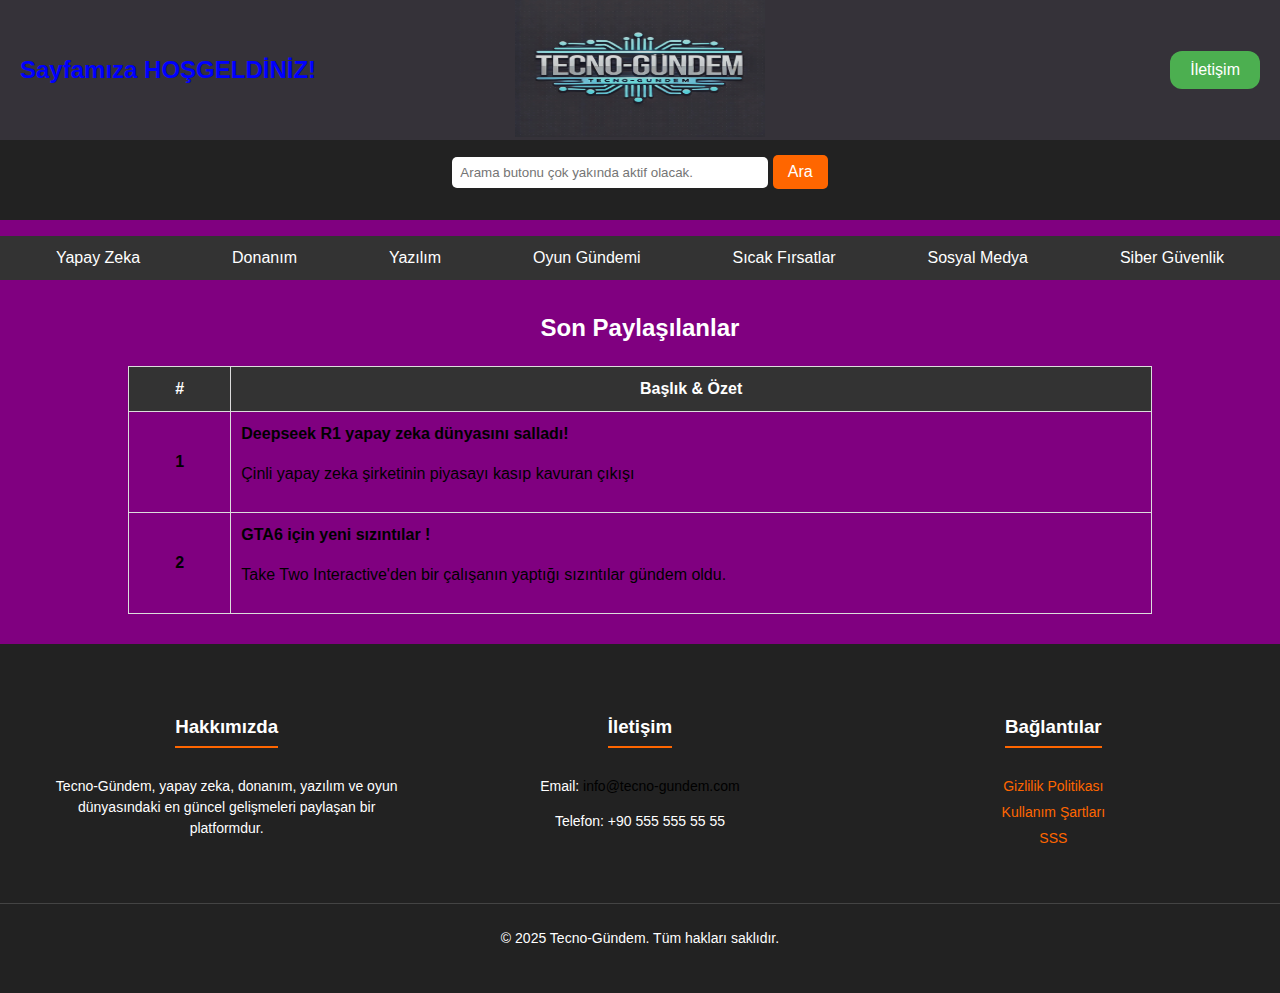
==== index.html @ b375a955 "Add files via upload" ====
<!DOCTYPE html>
<html lang="tr">

<head>
    <meta charset="UTF-8">
    <meta name="viewport" content="width=device-width, initial-scale=1.0">
    <title>Ana Sayfa</title>
    <link rel="stylesheet" href="style.css">
</head>

<body>
    <header class="header">
        <div class="greeter">
            <h2>Sayfamıza HOŞGELDİNİZ!</h2>
        </div>
        <div class="logo">
            <a href="index.html"><img src="img/logo.jpg" alt="Tecno-Gündem Logo"></a>
        </div>
        <div class="iletisim">
            <button class="button">İletişim</button>
        </div>
    </header>

    <div class="searchbar">
        <form>
            <input type="text" name="arama" placeholder="Arama butonu çok yakında aktif olacak." />
            <button type="submit" class="button">Ara</button>
        </form>
    </div>

    <nav class="navbar">
        <ul>
            <li><a href="yapayzeka.html">Yapay Zeka</a></li>
            <li><a href="donanim.html">Donanım</a></li>
            <li><a href="yazilim.html">Yazılım</a></li>
            <li><a href="oyun.html">Oyun Gündemi</a></li>
            <li><a href="indirim.html">Sıcak Fırsatlar</a></li>
            <li><a href="sosyalmedya.html">Sosyal Medya</a></li>
            <li><a href="sybersecurity.html">Siber Güvenlik</a></li>
        </ul>
    </nav>

    <main>
    	<section class="latest-posts">
            <h2>Son Paylaşılanlar</h2>
        <table class="posts-table">
         <tr>
            <th>#</th>
            <th>Başlık & Özet</th>
        </tr>
        <tr>
            <td>1</td>
            <td>
                <strong><a href="deepseek.html">Deepseek R1 yapay zeka dünyasını salladı!</a></strong>
                <p>Çinli yapay zeka şirketinin piyasayı kasıp kavuran çıkışı</p>
            </td>
        </tr>
        <tr>
            <td>2</td>
            <td>
                <strong><a href="gta.html">GTA6 için yeni sızıntılar !</a></strong>
                <p>Take Two Interactive'den bir çalışanın yaptığı sızıntılar gündem oldu.</p>
            </td>
        </tr>
      </table>
    </section>

    </main>
    <footer class="footer">
      <div class="footer-container">
        <div class="footer-section">
            <h3>Hakkımızda</h3>
            <p>Tecno-Gündem, yapay zeka, donanım, yazılım ve oyun dünyasındaki en güncel gelişmeleri paylaşan bir platformdur.</p>
        </div>
        <div class="footer-section">
            <h3>İletişim</h3>
            <p>Email: <a href="mailto:info@tecno-gundem.com">info@tecno-gundem.com</a></p>
            <p>Telefon: +90 555 555 55 55</p>
        </div>
        <div class="footer-section">
            <h3>Bağlantılar</h3>
            <ul>
                <li><a href="#">Gizlilik Politikası</a></li>
                <li><a href="#">Kullanım Şartları</a></li>
                <li><a href="#">SSS</a></li>
            </ul>
        </div>
    </div>
    <div class="footer-bottom">
        <p>&copy; 2025 Tecno-Gündem. Tüm hakları saklıdır.</p>
    </div>
  </footer>

</body>

</html>
---- style.css ----
body {
    font-family: Arial, sans-serif;
    line-height: 1.5;
    background-color: purple;
    color: #ffffff;
    margin: 0;
    padding: 0;
    justify-content: center;
}


.header {
    display: flex;
    justify-content: space-between;
    align-items: center;
    background-color: #353239;
    padding: 20px;
    height: 100px;
    position: relative;
}


.logo {
    position: absolute;
    left: 50%;
    transform: translateX(-50%);
}

.logo img {
     width: 250px;
    height: 140px;
    opacity: 0.8;
}


.greeter {
    position: absolute;
    left: 20px;
    top: 50%;
    transform: translateY(-50%);
}

.greeter h2 {
    color: blue;
    margin: 0;
}


.iletisim {
    position: absolute;
    right: 20px;
    top: 50%;
    transform: translateY(-50%);
}

.button {
    background-color: #4CAF50;
    border: none;
    color: white;
    padding: 10px 20px;
    text-align: center;
    text-decoration: none;
    font-size: 16px;
    cursor: pointer;
    border-radius: 12px;
    transition: background-color 0.3s, transform 0.3s;
}

.button:hover {
    background-color: #45a049;
    transform: scale(1.05);
}

/* Arama Çubuğu (Header ile Navbar Arasında) */
.searchbar {
    text-align: center;
    padding: 15px;
    background-color: #222;
    height: 50px;
}

.searchbar form {
    display: inline-block;
    height: 50px;
}

.searchbar input {
    padding: 8px;
    width: 300px;
    border: none;
    border-radius: 5px;
}

.searchbar button {
    padding: 8px 15px;
    border: none;
    background-color: #ff6600;
    color: white;
    border-radius: 5px;
    cursor: pointer;
}

.searchbar button:hover {
    background-color: #e55e00;
}


.navbar {
    background-color: #333;
    color: white;
}

.navbar ul {
    display: flex;
    list-style: none;
    padding: 10px;
    justify-content: space-around;
}

.navbar ul li a {
    color: white;
    text-decoration: none;
    padding: 5px 10px;
    transition: background-color 0.3s;
}

.navbar ul li a:hover {
    background-color: #ff6600;
    border-radius: 5px;
}
.latest-posts {
    text-align: center; /* Başlığı ortalar */
    margin-top: 30px;
}

.posts-table {
    width: 80%;
    margin: 0 auto; /* Sayfanın ortasına getirir */
    border-collapse: collapse;
    background: #fff;
}

.posts-table th, .posts-table td {
    border: 1px solid #ddd;
    padding: 10px;
}

.posts-table th {
    background: #333;
    color: white;
}

.posts-table td:first-child {
    width: 10%;
    text-align: center;
    font-weight: bold;
    background-color: purple;
    color: black;
}

.posts-table td:last-child {
    width: 90%;
    text-align: left;
    background-color: purple;
    color: black;
}


.posts-table tr:hover {
    background-color: #f5f5f5; /
}
.footer {
    background-color: #222;
    color: white;
    padding: 30px 0;
    text-align: center;
    margin-top: 30px;
}

.footer-container {
    display: flex;
    justify-content: space-around;
    flex-wrap: wrap;
    padding: 20px;
}

.footer-section {
    width: 30%;
    min-width: 250px;
}

.footer-section h3 {
    border-bottom: 2px solid #ff6600;
    display: inline-block;
    padding-bottom: 5px;
}

.footer-section p, .footer-section ul {
    margin-top: 10px;
    font-size: 14px;
}

.footer-section ul {
    list-style: none;
    padding: 0;
}

.footer-section ul li {
    margin-top: 5px;
}

.footer-section ul li a {
    color: #ff6600;
    text-decoration: none;
    transition: 0.3s;
}

.footer-section ul li a:hover {
    text-decoration: underline;
}

.footer-bottom {
    margin-top: 20px;
    border-top: 1px solid #444;
    padding-top: 10px;
    font-size: 14px;
}

a {
    text-decoration: none;
    color: black; /* Normal metin rengine ayarla */
}
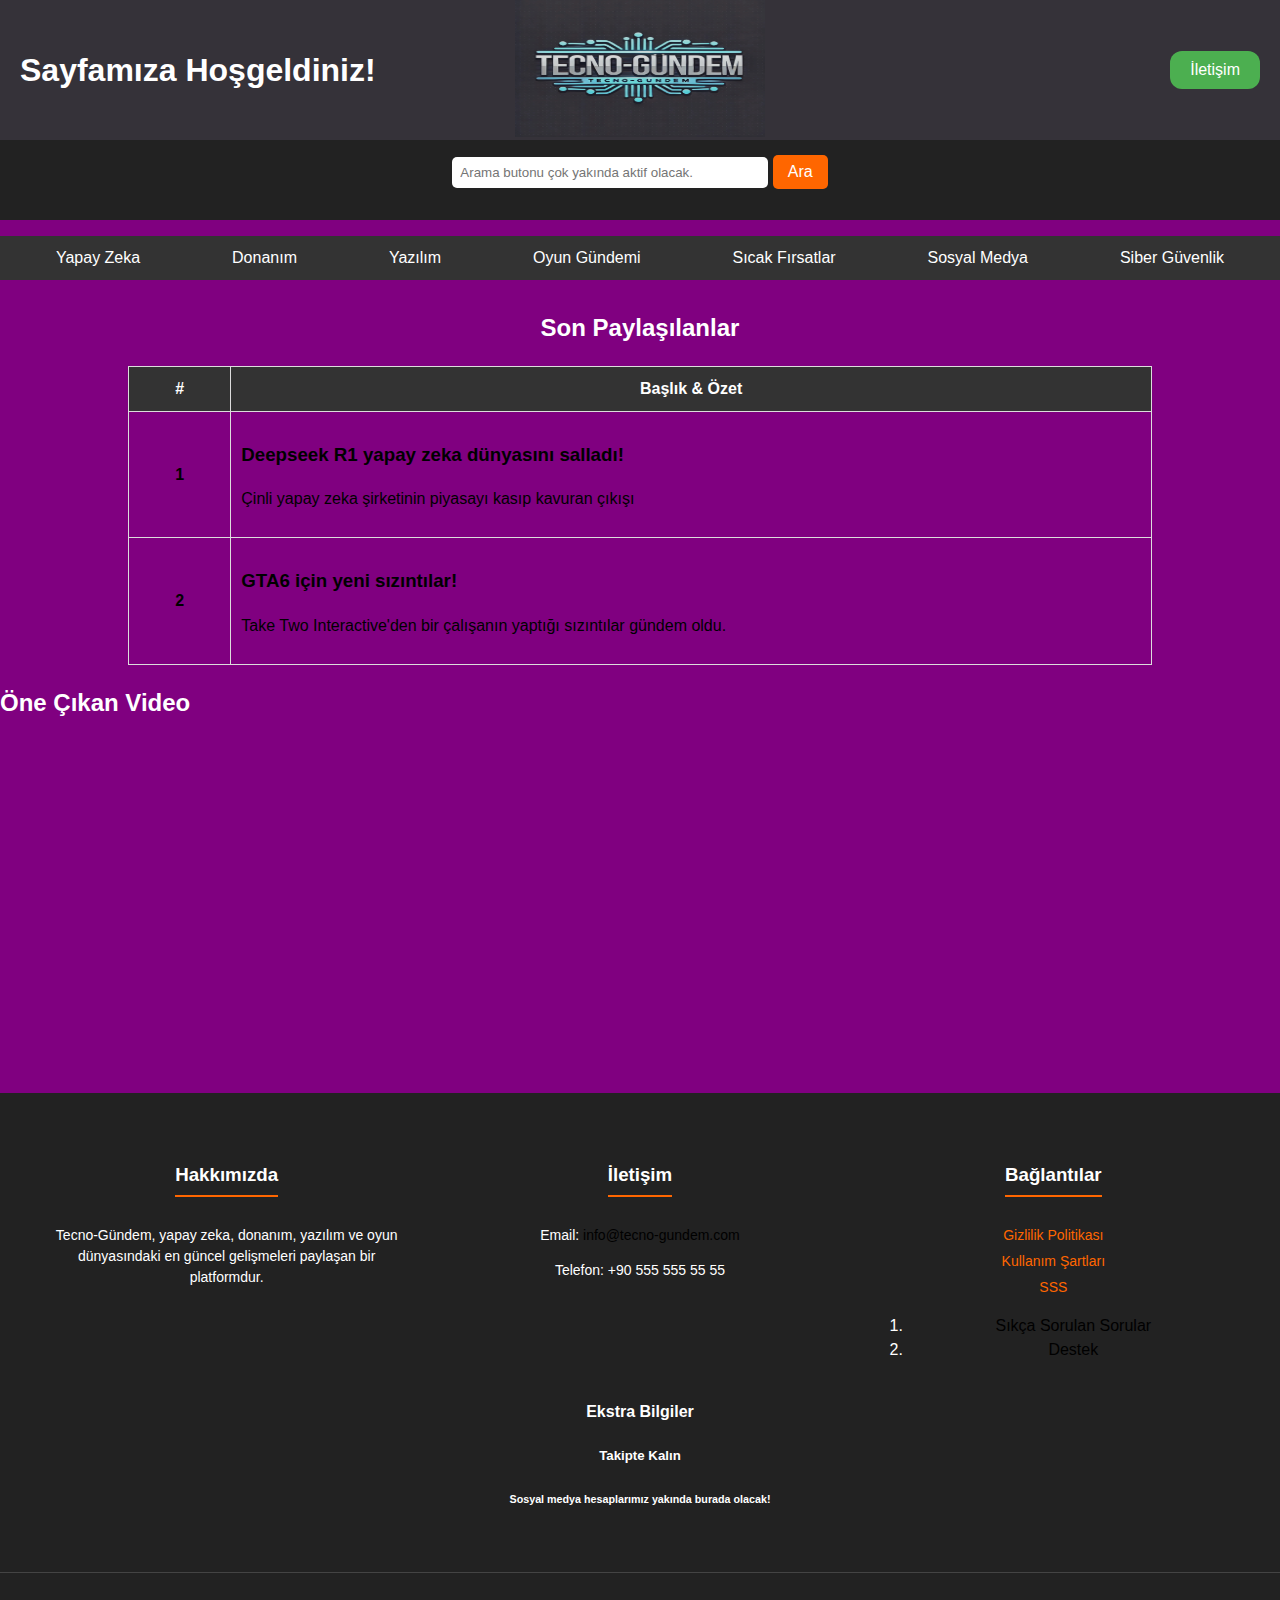
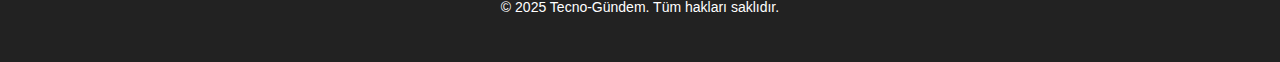
==== commit c64c9902: "Update index.html" ====
--- a/index.html
+++ b/index.html
@@ -11,7 +11,7 @@
 <body>
     <header class="header">
         <div class="greeter">
-            <h2>Sayfamıza HOŞGELDİNİZ!</h2>
+            <h1>Sayfamıza Hoşgeldiniz!</h1>
         </div>
         <div class="logo">
             <a href="index.html"><img src="img/logo.jpg" alt="Tecno-Gündem Logo"></a>
@@ -41,56 +41,74 @@
     </nav>
 
     <main>
-    	<section class="latest-posts">
+        <section class="latest-posts">
             <h2>Son Paylaşılanlar</h2>
-        <table class="posts-table">
-         <tr>
-            <th>#</th>
-            <th>Başlık & Özet</th>
-        </tr>
-        <tr>
-            <td>1</td>
-            <td>
-                <strong><a href="deepseek.html">Deepseek R1 yapay zeka dünyasını salladı!</a></strong>
-                <p>Çinli yapay zeka şirketinin piyasayı kasıp kavuran çıkışı</p>
-            </td>
-        </tr>
-        <tr>
-            <td>2</td>
-            <td>
-                <strong><a href="gta.html">GTA6 için yeni sızıntılar !</a></strong>
-                <p>Take Two Interactive'den bir çalışanın yaptığı sızıntılar gündem oldu.</p>
-            </td>
-        </tr>
-      </table>
-    </section>
+            <table class="posts-table">
+                <tr>
+                    <th>#</th>
+                    <th>Başlık & Özet</th>
+                </tr>
+                <tr>
+                    <td>1</td>
+                    <td>
+                        <article>
+                            <h3><a href="deepseek.html">Deepseek R1 yapay zeka dünyasını salladı!</a></h3>
+                            <p>Çinli yapay zeka şirketinin piyasayı kasıp kavuran çıkışı</p>
+                        </article>
+                    </td>
+                </tr>
+                <tr>
+                    <td>2</td>
+                    <td>
+                        <article>
+                            <h3><a href="gta.html">GTA6 için yeni sızıntılar!</a></h3>
+                            <p>Take Two Interactive'den bir çalışanın yaptığı sızıntılar gündem oldu.</p>
+                        </article>
+                    </td>
+                </tr>
+            </table>
+        </section>
 
+        <section>
+          <h2>Öne Çıkan Video</h2>
+                       <iframe width="560" height="315" src="https://www.youtube.com/watch?v=Hcreke9yVhM" frameborder="0" allowfullscreen></iframe>
+
+        </section>
     </main>
+
     <footer class="footer">
-      <div class="footer-container">
-        <div class="footer-section">
-            <h3>Hakkımızda</h3>
-            <p>Tecno-Gündem, yapay zeka, donanım, yazılım ve oyun dünyasındaki en güncel gelişmeleri paylaşan bir platformdur.</p>
+        <div class="footer-container">
+            <div class="footer-section">
+                <h3>Hakkımızda</h3>
+                <p>Tecno-Gündem, yapay zeka, donanım, yazılım ve oyun dünyasındaki en güncel gelişmeleri paylaşan bir platformdur.</p>
+            </div>
+            <div class="footer-section">
+                <h3>İletişim</h3>
+                <p>Email: <a href="mailto:info@tecno-gundem.com">info@tecno-gundem.com</a></p>
+                <p>Telefon: +90 555 555 55 55</p>
+            </div>
+            <div class="footer-section">
+                <h3>Bağlantılar</h3>
+                <ul>
+                    <li><a href="#">Gizlilik Politikası</a></li>
+                    <li><a href="#">Kullanım Şartları</a></li>
+                    <li><a href="#">SSS</a></li>
+                </ul>
+                <ol>
+                    <li><a href="#">Sıkça Sorulan Sorular</a></li>
+                    <li><a href="#">Destek</a></li>
+                </ol>
+            </div>
+            <div class="footer-section">
+                <h4>Ekstra Bilgiler</h4>
+                <h5>Takipte Kalın</h5>
+                <h6>Sosyal medya hesaplarımız yakında burada olacak!</h6>
+            </div>
         </div>
-        <div class="footer-section">
-            <h3>İletişim</h3>
-            <p>Email: <a href="mailto:info@tecno-gundem.com">info@tecno-gundem.com</a></p>
-            <p>Telefon: +90 555 555 55 55</p>
+        <div class="footer-bottom">
+            <p>&copy; 2025 Tecno-Gündem. <span>Tüm hakları saklıdır.</span></p>
         </div>
-        <div class="footer-section">
-            <h3>Bağlantılar</h3>
-            <ul>
-                <li><a href="#">Gizlilik Politikası</a></li>
-                <li><a href="#">Kullanım Şartları</a></li>
-                <li><a href="#">SSS</a></li>
-            </ul>
-        </div>
-    </div>
-    <div class="footer-bottom">
-        <p>&copy; 2025 Tecno-Gündem. Tüm hakları saklıdır.</p>
-    </div>
-  </footer>
-
+    </footer>
 </body>
 
 </html>
